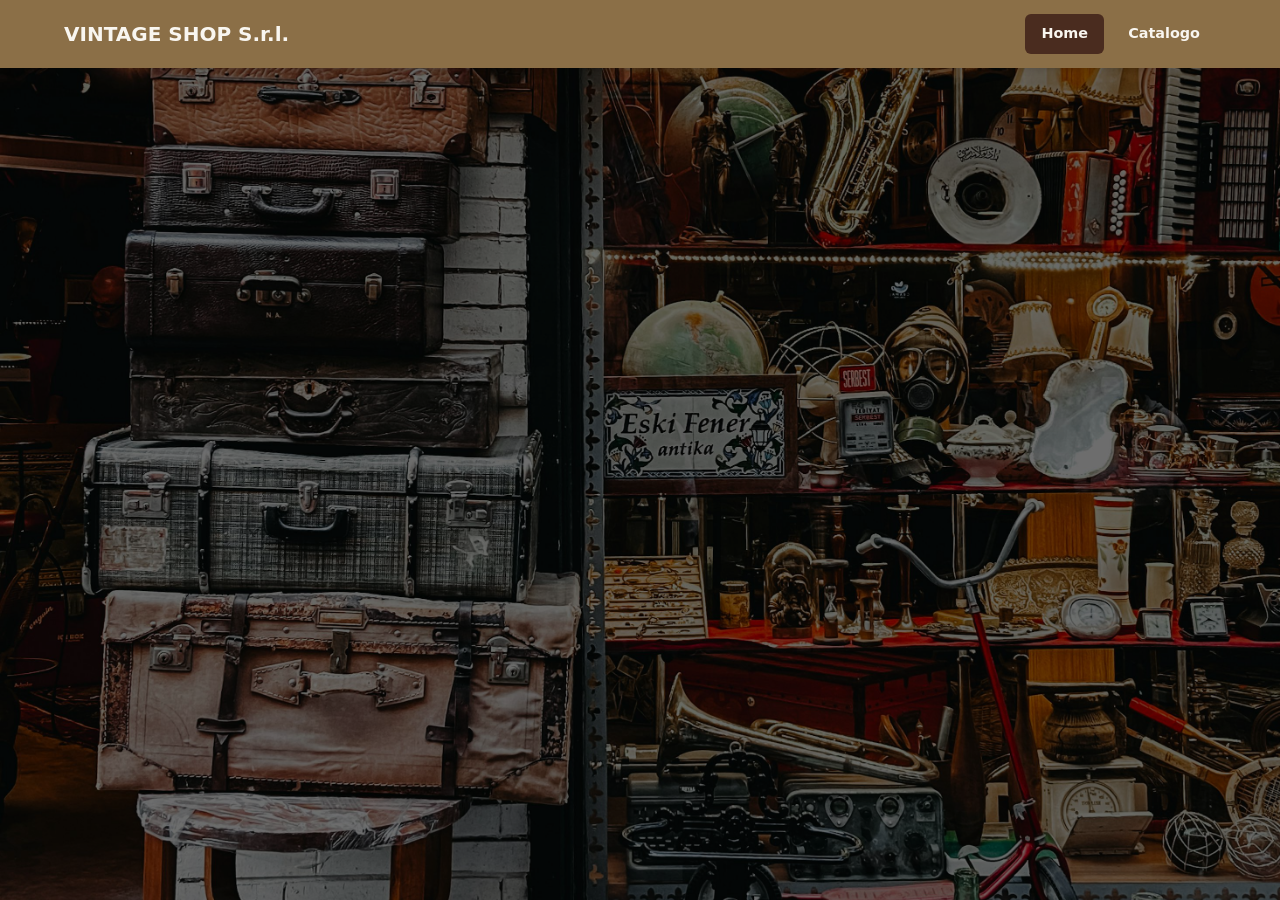
==== index.html @ 772941a6 "first commit" ====
<!DOCTYPE html>
<html lang="it">
<head>
    <meta charset="UTF-8">
    <meta name="viewport" content="width=device-width, initial-scale=1.0">
    <title>VINTAGE SHOP S.r.l.</title>
    <link rel="stylesheet" href="style.css">
</head>
<body>
    <header class="header">
        <div class="header-inner">
            <a href="index.html" class="logo">VINTAGE SHOP S.r.l.</a>
            <nav class="nav">
                <a href="index.html" class="nav-link attivo">Home</a>
                <a href="catalogo.html" class="nav-link">Catalogo</a>
            </nav>
        </div>
    </header>

    <main>
        <section class="hero">
            <div class="hero-contenuto">
                <!-- <h1>Titolo Principale</h1> -->
                <!-- <h2>Sottotitolo descrittivo</h2> -->
                <!-- <a href="catalogo.html" class="btn-cta">Call to Action</a> -->
            </div>
        </section>
    </main>
    <script src="script.js"></script>
</body>
</html>
---- style.css ----
/* ===========================================
    RESET
   =========================================== */

*, *::before, *::after {
    box-sizing: border-box;
    margin: 0;
    padding: 0;
}

html { scroll-behavior: smooth; }

body {
    font-family: var(--font, 'Plus Jakarta Sans', 'Segoe UI', system-ui, sans-serif);
    background-color: var(--color-bg, #f5f5f5);
    color: var(--color-text, #1a1a1a);
    line-height: 1.6;
    min-height: 100vh;
}

a { text-decoration: none; color: inherit; }
img { display: block; max-width: 100%; }
button { cursor: pointer; font-family: inherit; }
ul, ol { list-style: none; }

.sr-only {
    position: absolute;
    width: 1px;
    height: 1px;
    overflow: hidden;
    clip: rect(0, 0, 0, 0);
    white-space: nowrap;
}

.nascosto { display: none !important; }

/* ===========================================
    VARIABILI   
   =========================================== */

:root {
    /* Colori principali — palette vintage antiquariato */
    --color-primary:    #4A2C1F;
    --color-secondary:  #8B6F47;
    --color-accent:     #C9A961;

    /* Sfondi e testi */
    --color-bg:         #F5F1E8;
    --color-surface:    #FEFDFB;
    --color-text:       #2C1F15;
    --color-text-inv:   #F9F6F0;
    --color-muted:      #8B7355;

    /* Bordi e ombre */
    --color-border:     #D4C4B0;
    --shadow-soft:      0 2px 8px rgba(0, 0, 0, 0.12);
    --shadow-card:      0 4px 16px rgba(0, 0, 0, 0.15);
    --shadow-modal:     0 1.25rem 3.75rem rgba(0, 0, 0, 0.35);

    /* Font */
    --font: 'Plus Jakarta Sans', 'Segoe UI', system-ui, sans-serif;

    /* Badge — colori generici riusabili per qualsiasi scopo */
    --badge-verde-bg:    #E8DCC8;  --badge-verde-text:    #6B5344;
    --badge-giallo-bg:   #F5E6D3;  --badge-giallo-text:   #8B6F47;
    --badge-rosso-bg:    #E8D4C8;  --badge-rosso-text:    #A54432;
    --badge-blu-bg:      #D4E0E8;  --badge-blu-text:      #4A5F73;
    --badge-grigio-bg:   #E8E0D4;  --badge-grigio-text:   #6B5344;

    /* Disabilitato / esaurito */
    --color-disabled: #C4B5A0;
}

/* ===========================================
    HEADER
   =========================================== */

.header {
    background-color: var(--color-secondary);
    color: var(--color-text-inv);
    position: sticky;
    top: 0;
    z-index: 100;
    box-shadow: var(--shadow-soft);
}

.header-inner {
    max-width: 75rem;
    margin: 0 auto;
    padding: 0 1.5rem;
    display: flex;
    align-items: center;
    justify-content: space-between;
    height: 4.25rem;
}

.logo {
    font-size: 1.25rem;
    font-weight: 700;
    color: var(--color-text-inv);
}

.nav { display: flex; gap: 0.5rem; }

.nav-link {
    color: var(--color-text-inv);
    padding: 0.5rem 1rem;
    border-radius: 0.375rem;
    font-weight: 600;
    font-size: 0.9rem;
    transition: background-color 0.2s;
}

.nav-link:hover,
.nav-link.attivo { background-color: var(--color-primary); }

/* ===========================================
    HOME
   =========================================== */

.hero {
    height: calc(100vh - 4.25rem);
    display: flex;
    align-items: center;
    justify-content: center;
    text-align: center;
    padding: 3.75rem 1.5rem;
    position: relative;

    /* Immagine di sfondo — cambia URL per ogni verifica */
    background-image: url('vintage-shop-hero.jpg');
    background-size: cover;
    background-position: center;
}

/* Overlay scuro sopra l'immagine per leggibilità del testo */
.hero::before {
    content: '';
    position: absolute;
    inset: 0;
    background: rgba(0, 0, 0, 0.55);
}

.hero-contenuto {
    position: relative; /* sopra l'overlay */
    max-width: 40rem;
}

.hero-contenuto h1 {
    font-size: clamp(2rem, 5vw, 3.5rem);
    font-weight: 700;
    color: var(--color-text-inv);
    margin-bottom: 0.75rem;
}

.hero-contenuto h2 {
    font-size: clamp(1rem, 2.5vw, 1.4rem);
    font-weight: 400;
    color: #c8e6c9;
    margin-bottom: 2.25rem;
}

/* ===========================================
    BARRA FILTRI
   =========================================== */

.barra-filtri {
    background-color: var(--color-bg);
    border-bottom: 1px solid var(--color-border);
    position: sticky;
    top: 4.25rem;
    z-index: 50;
    box-shadow: var(--shadow-soft);
}

.filtri-inner {
    display: flex;
    align-items: center;
    gap: 2rem;
    padding: 1.5rem;
}

.filtro-sinistra {
    flex: 0 0 auto;
    min-width: 250px;
}

.filtro-destra {
    flex: 1;
    min-width: 200px;
}

/* ===========================================
    CATALOGO
   =========================================== */

/* ===== FILTRI A BOTTONI — alternativa al dropdown ===== */
/* HTML: <div class="filtri-bottoni" data-filtri="categoria"></div>  (riempito da JS) */

.filtri-bottoni {
    display: flex;
    flex-wrap: wrap;
    gap: 0.5rem;
}

.filtro-btn {
    padding: 0.45rem 0.95rem;
    background-color: var(--color-surface);
    color: var(--color-text);
    border: 1px solid var(--color-border);
    border-radius: 3.125rem;
    font-family: var(--font);
    font-size: 0.85rem;
    font-weight: 600;
    cursor: pointer;
    transition: background-color 0.15s, color 0.15s, border-color 0.15s;
}

.filtro-btn:hover { background-color: var(--color-bg); }

.filtro-btn.attivo {
    background-color: var(--color-primary);
    color: #fff;
    border-color: var(--color-primary);
}


/* ===== INPUT RICERCA ===== */

.input-ricerca {
    width: 100%;
    border: 1px solid var(--color-border);
    border-radius: 0.375rem;
    padding: 0.5rem 0.875rem;
    font-family: var(--font);
    font-size: 0.9rem;
    background-color: var(--color-surface);
    color: var(--color-text);
}

.input-ricerca:focus {
    outline: 2px solid var(--color-primary);
    outline-offset: 2px;
}


/* ===== BOTTONI ===== */

.btn-cta {
    display: inline-block;
    background-color: var(--color-accent);
    color: var(--color-secondary);
    font-weight: 700;
    padding: 0.875rem 2rem;
    border-radius: 3.125rem;
    font-size: 1rem;
    border: none;
    transition: transform 0.2s, box-shadow 0.2s;
}

.btn-cta:hover {
    transform: translateY(-2px);
    box-shadow: 0 0.375rem 1.25rem rgba(0, 0, 0, 0.2);
}

.btn {
    padding: 0.625rem 1.125rem;
    background-color: var(--color-primary);
    color: #fff;
    border: none;
    border-radius: 0.375rem;
    font-size: 0.9rem;
    font-weight: 600;
    transition: background-color 0.2s;
}

.btn:hover:not(:disabled) { background-color: var(--color-secondary); }
.btn:disabled { background-color: var(--color-disabled); cursor: not-allowed; }


/* ===== CATALOGO TABELLARE ===== */

.catalogo-tabellare {
    overflow-x: auto;
    border-radius: 0.375rem;
    box-shadow: var(--shadow-card);
    background-color: var(--color-surface);
}

.catalogo-tabellare table {
    width: 100%;
    border-collapse: collapse;
    font-size: 0.95rem;
}

.catalogo-tabellare thead {
    background-color: var(--color-primary);
    color: var(--color-text-inv);
    position: sticky;
    top: 0;
    z-index: 10;
}

.catalogo-tabellare th {
    padding: 1rem;
    text-align: left;
    font-weight: 700;
    border-bottom: 2px solid var(--color-border);
}

.catalogo-tabellare tbody tr {
    border-bottom: 1px solid var(--color-border);
    transition: background-color 0.15s;
}

.catalogo-tabellare tbody tr:hover {
    background-color: #f9f9f9;
}

.catalogo-tabellare td {
    padding: 1rem;
    vertical-align: middle;
}

.catalogo-tabellare .catalogo-img {
    width: 100px;
    height: 130px;
    object-fit: cover;
    border-radius: 0.25rem;
    border: 1px solid var(--color-border);
}

.catalogo-tabellare tbody tr:nth-child(odd) {
    background-color: #fafafa;
}

.catalogo-tabellare tbody tr:nth-child(odd):hover {
    background-color: #f5f5f5;
}

/* Stile per il messaggio di nessun risultato */
.catalogo-tabellare tbody tr td[colspan] {
    text-align: center;
    color: var(--color-muted);
    padding: 2rem 1rem;
    font-style: italic;
}
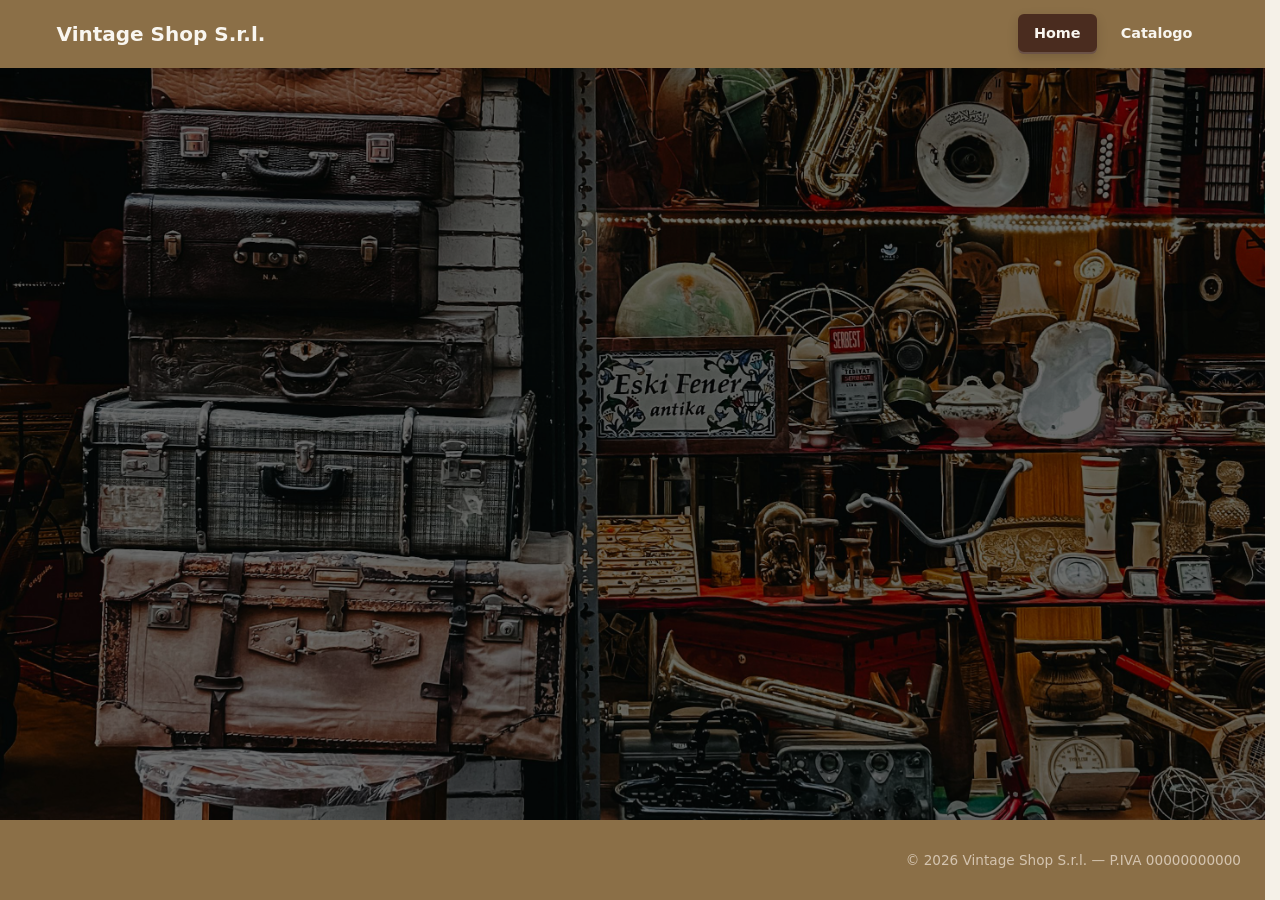
==== commit 4e51602a: "correzione bug" ====
--- a/index.html
+++ b/index.html
@@ -3,13 +3,13 @@
 <head>
     <meta charset="UTF-8">
     <meta name="viewport" content="width=device-width, initial-scale=1.0">
-    <title>VINTAGE SHOP S.r.l.</title>
+    <title>Vintage Shop S.r.l.</title>
     <link rel="stylesheet" href="style.css">
 </head>
 <body>
     <header class="header">
         <div class="header-inner">
-            <a href="index.html" class="logo">VINTAGE SHOP S.r.l.</a>
+            <a href="index.html" class="logo">Vintage Shop S.r.l.</a>
             <nav class="nav">
                 <a href="index.html" class="nav-link attivo">Home</a>
                 <a href="catalogo.html" class="nav-link">Catalogo</a>
@@ -26,6 +26,12 @@
             </div>
         </section>
     </main>
+
+    <footer class="footer">
+        <div class="container">
+            <p>&copy; 2026 Vintage Shop S.r.l. &mdash; P.IVA 00000000000</p>
+        </div>
+    </footer>
     <script src="script.js"></script>
 </body>
 </html>
--- a/style.css
+++ b/style.css
@@ -8,7 +8,10 @@
     padding: 0;
 }
 
-html { scroll-behavior: smooth; }
+html {
+    scroll-behavior: smooth;
+    scrollbar-gutter: stable;
+}
 
 body {
     font-family: var(--font, 'Plus Jakarta Sans', 'Segoe UI', system-ui, sans-serif);
@@ -112,14 +115,22 @@
 }
 
 .nav-link:hover,
-.nav-link.attivo { background-color: var(--color-primary); }
+.nav-link.attivo {
+    background-color: var(--color-primary);
+    color: var(--color-text-inv);
+    box-shadow: inset 0 -2px 0 rgba(255, 255, 255, 0.18), 0 0.25rem 0.75rem rgba(0, 0, 0, 0.14);
+}
+
+.nav-link.attivo:hover {
+    background-color: #5b3627;
+}
 
 /* ===========================================
     HOME
    =========================================== */
 
 .hero {
-    height: calc(100vh - 4.25rem);
+    min-height: calc(100vh - 9.25rem);
     display: flex;
     align-items: center;
     justify-content: center;
@@ -246,23 +257,6 @@
 
 /* ===== BOTTONI ===== */
 
-.btn-cta {
-    display: inline-block;
-    background-color: var(--color-accent);
-    color: var(--color-secondary);
-    font-weight: 700;
-    padding: 0.875rem 2rem;
-    border-radius: 3.125rem;
-    font-size: 1rem;
-    border: none;
-    transition: transform 0.2s, box-shadow 0.2s;
-}
-
-.btn-cta:hover {
-    transform: translateY(-2px);
-    box-shadow: 0 0.375rem 1.25rem rgba(0, 0, 0, 0.2);
-}
-
 .btn {
     padding: 0.625rem 1.125rem;
     background-color: var(--color-primary);
@@ -344,4 +338,26 @@
     color: var(--color-muted);
     padding: 2rem 1rem;
     font-style: italic;
+}
+
+/* ===========================================
+    FOOTER
+   =========================================== */
+
+.footer {
+    background-color: var(--color-secondary);
+    color: var(--color-border);
+    padding: 1.75rem 1.5rem;
+    font-size: 0.85rem;
+    line-height: 1.8;
+}
+
+.footer .container {
+    display: flex;
+    justify-content: flex-end;
+}
+
+.footer p {
+    margin: 0;
+    text-align: right;
 }
